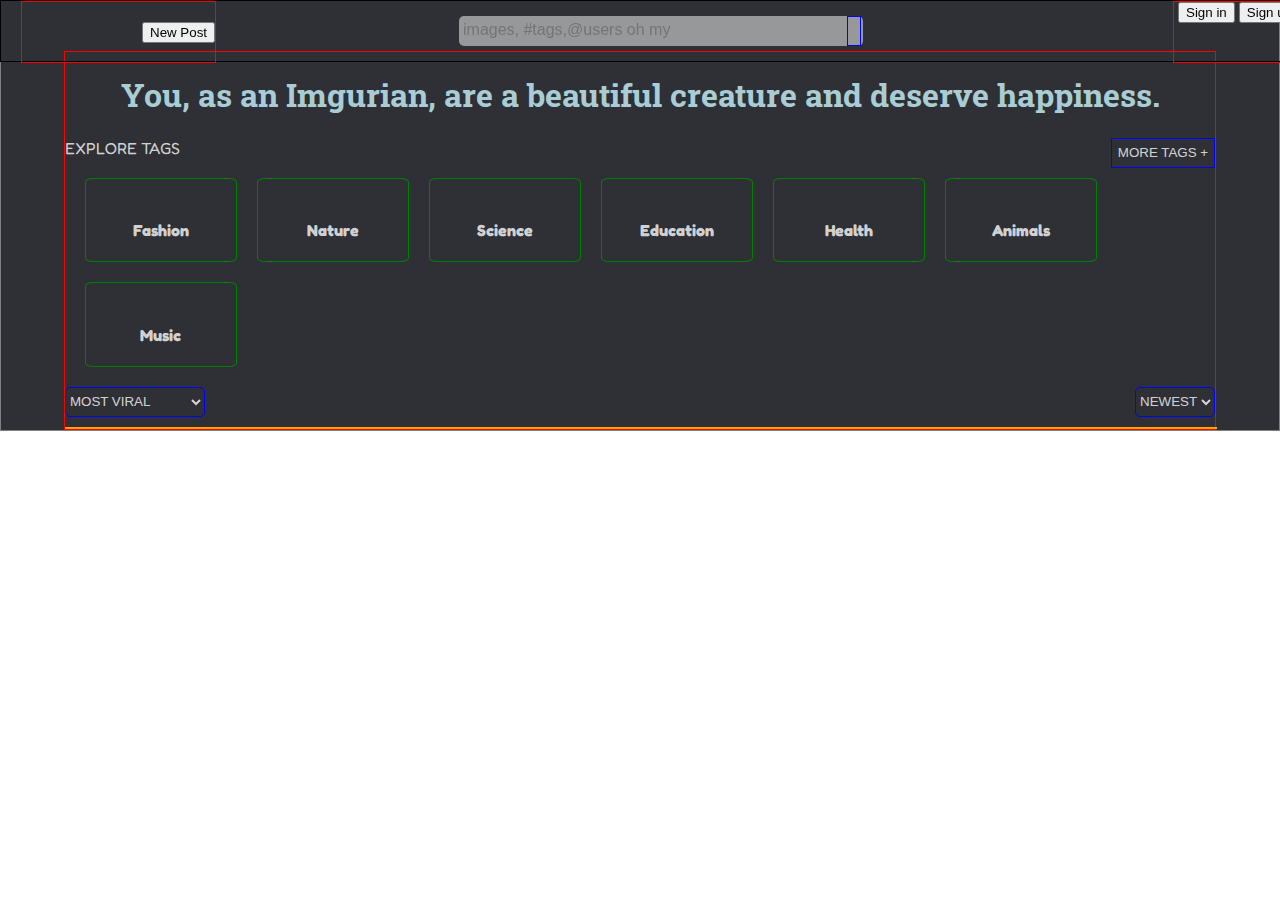
==== index.html @ 67164d41 "first commit" ====
<!DOCTYPE html>
<html lang="en">
<head>
    <meta charset="UTF-8">
    <meta http-equiv="X-UA-Compatible" content="IE=edge">
    <meta name="viewport" content="width=device-width, initial-scale=1.0">
    <title>Document</title>
    <link rel="preconnect" href="https://fonts.googleapis.com">
<link rel="preconnect" href="https://fonts.gstatic.com" crossorigin>
<link href="https://fonts.googleapis.com/css2?family=Fredoka:wght@300;400;500&family=Roboto+Slab:wght@300;400&display=swap" rel="stylesheet">
    <link rel="stylesheet" href="index.css">
    <script src="https://kit.fontawesome.com/28e3ee16ef.js" crossorigin="anonymous"></script>
</head>

<body>
    <header>
     <div class="nav">
         <div class="left same">
            <img src="https://beebom.com/wp-content/uploads/2015/10/Imgur-logo-e1445945125306.jpg" alt="">
            <button>New Post</button>
         </div>
         <div class="search_div">
            <input type="text" name="" id="search_in" placeholder="images, #tags,@users oh my">
            <button class="search_btn"> <i class="fas fa-2x fa-search"></i> </button>
        </div>
         <div class="right">
            <img src="" alt="">
            <i class="fa-solid fa-magnifying-glass"></i>
            <button>Sign in</button>
            <button>Sign up</button>
           
         </div>
         
     </div>
    </header>
     
  <div class="whole_div">
      <div class="top_div">
          <h1>You, as an Imgurian, are a beautiful creature and deserve happiness.</h1>

          <div class="explore"><span>EXPLORE TAGS</span>
          <button class="search_btn">MORE TAGS +</button>

          <div class="tags_div_flex">
              <div class="each_cat">
                  <img src="https://cdn.pixabay.com/photo/2019/01/09/14/13/leaves-3923413_960_720.jpg" alt="">
                   <div class="text_each_div">
                     <h4>Fashion</h4>
                     <!-- backgrounds, feelings, health, people,
                      religion, places, animals, 
                     industry, computer, food, sports, transportation, travel, buildings, business, music -->
                   </div>
              </div>

               <div class="each_cat">
                   <img src="https://media.istockphoto.com/photos/creative-layout-of-colorful-riskus-leaves-on-a-white-background-in-picture-id1312991431?b=1&k=20&m=1312991431&s=170667a&w=0&h=J5HeyTyhGpBVpPAyVeL6eC4yEu2JGsyeNiLebm8t1Bc=" alt="">
                   <div class="text_each_div">
                    <h4>Nature</h4>
                   </div>   
               </div>

               <div class="each_cat">
                <img src="https://cdn.pixabay.com/photo/2016/12/01/13/10/lightbulb-1875247_960_720.jpg" alt="">
                <div class="text_each_div">
                 <h4>Science</h4>
                </div>   
            </div>

            <div class="each_cat">
                <img src="https://cdn.pixabay.com/photo/2016/02/06/09/56/science-1182713__340.jpg" alt="">
                <div class="text_each_div">
                 <h4>Education</h4>
                </div>   
            </div>

            <div class="each_cat">
                <img src="https://cdn.pixabay.com/photo/2017/05/15/23/47/stethoscope-icon-2316460__340.png" alt="">
                <div class="text_each_div">
                 <h4>Health</h4>
                </div>   
            </div>

            <div class="each_cat">
                <img src="https://cdn.pixabay.com/photo/2018/03/30/15/11/deer-3275594__340.jpg" alt="">
                <div class="text_each_div">
                 <h4>Animals</h4>
                </div>   
            </div>

            <div class="each_cat">
                <img src="https://cdn.pixabay.com/photo/2016/06/06/09/57/clef-1439137__340.jpg" alt="">
                <div class="text_each_div">
                 <h4>Music</h4>
                </div>   
            </div>

           
          </div>
        </div>
        <div class="explore"><select name="" id="" class="sel search_btn viral">
            <option value="new">MOST VIRAL</option>
            <option value="user">USER SUBMITTED</option>
            <option value="Highest scoring"></option>
        </select>
           <select name="" id="" class="sel search_btn">
               <option value="Newest">NEWEST</option>
           </select>
         
      </div>
       
        <div id="data_dis">
           
        </div>
    </div>
</body>
</html>
<script src="./index.js"></script>
---- index.css ----
body{
    margin: 0;
    
}

.nav{
    border: 1px  solid black;
    height: 60px;
    padding-left: 20px;
    padding-right: 20px;
    width: 100%;

    background-color: transparent;
    position: fixed;
}

.left{
    float: left;
   
}
.same{

    border: 1px solid red;
    display: flex;
    align-items: center;
    gap: 20px;
    height: inherit;
}
.left > img {
    width: 100px;
}
.right{
    float: right;
    border: 1px solid red;
    height: inherit;
  
}

.search_div{
    width: 400px;
    height: 30px;
    /* border: 1px solid black;    */
    position: absolute; 
   left: 50%;
   top: 50%;
   transform: translate(-50%, -50%);
  border-radius: 5px;
  padding-left: 2px;
  padding-right: 2px;
  background: rgba(255,255,255,0.5);
}

.search_btn{
    float: right;
    height: inherit;
    border: 1px solid blue;
    /* border: 0; */
    background-color: transparent;
    color: rgba(255,255,255,0.8);
}

#search_in{
    width: 87%;
    height: 25px;
    border: 0;
    outline: 0;
    font-size: medium;
    background-color: transparent;
    color: rgba(255,255,255,0.8) ;
}

.top_div{

    width: 90%;
    margin: auto;
    border: 1px solid red;
    font-family: 'Fredoka', sans-serif;
}

.top_div > h1 {
    text-align: center;
    color:  #a9cdd5;
     font-family: 'Roboto Slab', serif;
    
}

.explore > button{
    float: right;
    height: 30px;
   
}
.explore {
    color: rgba(255,255,255,0.8) ;
    margin-top: 20px;
   
}
.whole_div{
    padding-top: 50px;
    border: 1px solid grey;
    background: url("https://s.imgur.com/desktop-assets/desktop-assets/homebg.e52b5cdf24f83bcd55f9f1318855f2ef.png") no-repeat, #2e3035;
 
   
   /* background-size: 100%, 300px; */
}

.each_cat{

    width: 150px;
    border-radius: 5%;
    border: 1px solid green;
    overflow: hidden;
    margin-left: 20px;
}

.each_cat > img{
    width: inherit;
}

.text_each_div{
  text-align: center;
}

.tags_div_flex{
    display: flex;
     row-gap: 20px;
    margin-top: 20px;
    flex-wrap: wrap;
}

.sel{
    border-radius: 5px;
    height: 30px;

}

.viral{
    float: left;
}

#data_dis{
    display: flex;
    flex-wrap: wrap;
    justify-content: space-evenly;
    width: 100%;
    margin-top: 60px;
    row-gap: 20px;

    border: 1px solid orange;
}

.each_video{
    border: 1px solid grey;
    border-radius: 5px;
    overflow: hidden;
    box-shadow: rgba(0, 0, 0, 0.3) 0px 19px 38px, rgba(0, 0, 0, 0.22) 0px 15px 12px;
    background-color: #c0c0c0;    
}
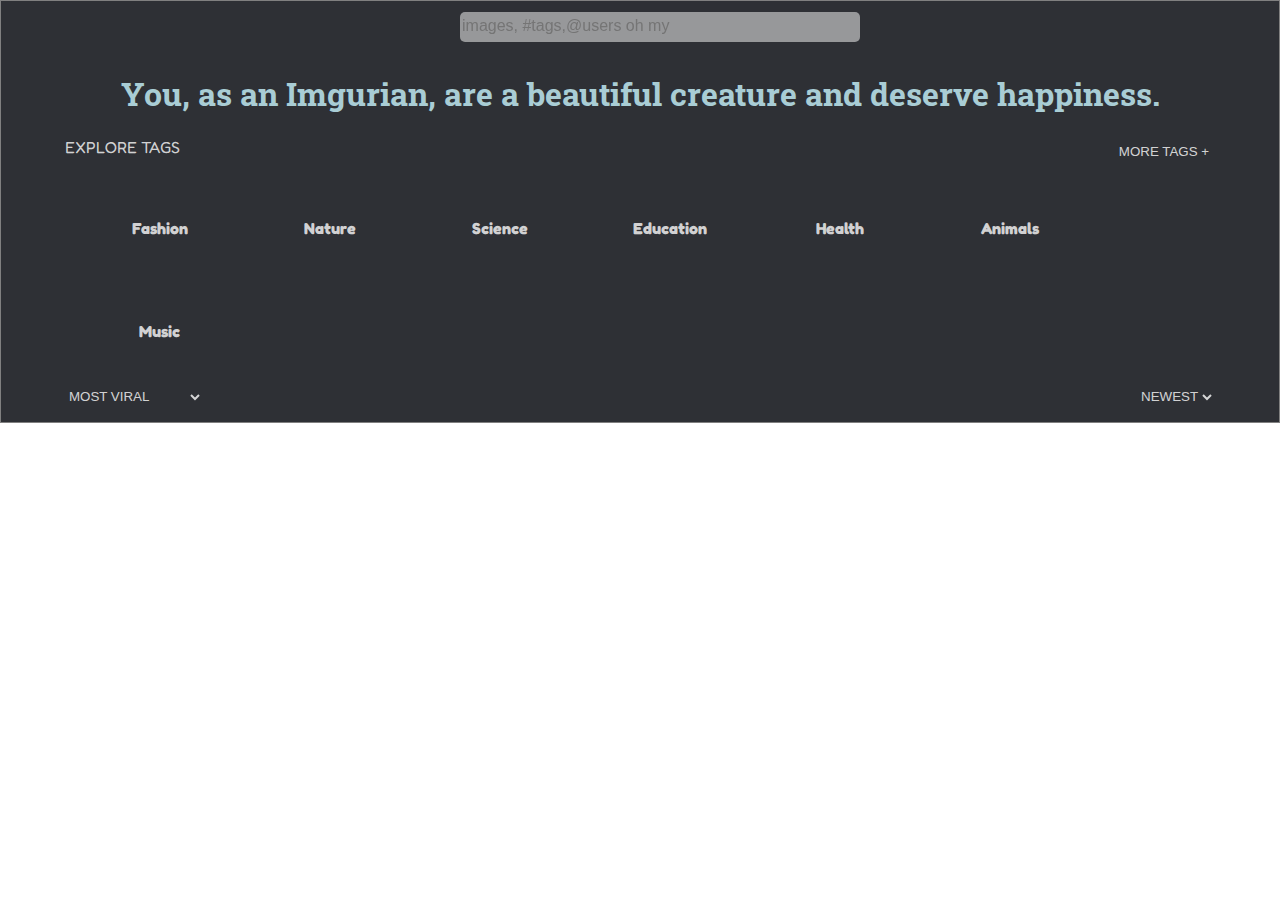
==== commit a7941cca: "final" ====
--- a/index.html
+++ b/index.html
@@ -16,20 +16,19 @@
     <header>
      <div class="nav">
          <div class="left same">
-            <img src="https://beebom.com/wp-content/uploads/2015/10/Imgur-logo-e1445945125306.jpg" alt="">
-            <button>New Post</button>
+            <img src="https://beebom.com/wp-content/uploads/2015/10/Imgur-logo-e1445945125306.jpg" alt="" onclick="get()">
+          
          </div>
+         <div class="pos">
          <div class="search_div">
-            <input type="text" name="" id="search_in" placeholder="images, #tags,@users oh my">
-            <button class="search_btn"> <i class="fas fa-2x fa-search"></i> </button>
+            <input type="text" name="" id="search_in" placeholder="images, #tags,@users oh my" onkeypress="debounce(event)" >
+            <button class="search_btn" onclick="image_search( )"> <i class="fas fa-2x fa-search"></i> </button>
         </div>
-         <div class="right">
-            <img src="" alt="">
-            <i class="fa-solid fa-magnifying-glass"></i>
-            <button>Sign in</button>
-            <button>Sign up</button>
-           
-         </div>
+        <div class="pop_bounce" id="bounce_box" >
+          
+        </div>
+    </div>
+         
          
      </div>
     </header>
@@ -46,10 +45,7 @@
                   <img src="https://cdn.pixabay.com/photo/2019/01/09/14/13/leaves-3923413_960_720.jpg" alt="">
                    <div class="text_each_div">
                      <h4>Fashion</h4>
-                     <!-- backgrounds, feelings, health, people,
-                      religion, places, animals, 
-                     industry, computer, food, sports, transportation, travel, buildings, business, music -->
-                   </div>
+                       </div>
               </div>
 
                <div class="each_cat">
--- a/index.css
+++ b/index.css
@@ -4,12 +4,11 @@
 }
 
 .nav{
-    border: 1px  solid black;
+    /* border: 1px  solid black; */
     height: 60px;
     padding-left: 20px;
     padding-right: 20px;
     width: 100%;
-
     background-color: transparent;
     position: fixed;
 }
@@ -20,41 +19,49 @@
 }
 .same{
 
-    border: 1px solid red;
+    /* border: 1px solid red; */
     display: flex;
     align-items: center;
     gap: 20px;
     height: inherit;
 }
-.left > img {
+.left  img {
     width: 100px;
 }
 .right{
     float: right;
-    border: 1px solid red;
+    /* border: 1px solid red; */
     height: inherit;
   
 }
-
+.pos{
+    position: absolute; 
+    left: 50%;
+    top: 20%;
+    transform: translate(-50%);
+    display: block;
+    /* border: 1px solid green; */
+    
+}
 .search_div{
     width: 400px;
     height: 30px;
     /* border: 1px solid black;    */
-    position: absolute; 
+    /* position: absolute; 
    left: 50%;
    top: 50%;
-   transform: translate(-50%, -50%);
+   transform: translate(-50%, -50%); */
   border-radius: 5px;
-  padding-left: 2px;
-  padding-right: 2px;
+  /* padding-left: 2px;
+  padding-right: 2px; */
   background: rgba(255,255,255,0.5);
 }
 
 .search_btn{
     float: right;
     height: inherit;
-    border: 1px solid blue;
-    /* border: 0; */
+    /* border: 1px solid blue; */
+    border: 0;
     background-color: transparent;
     color: rgba(255,255,255,0.8);
 }
@@ -69,11 +76,28 @@
     color: rgba(255,255,255,0.8) ;
 }
 
+
+.pop_bounce{
+    margin-top: 20px;
+    color: rgba(255,255,255,0.8) ;
+    border-radius: 2%;
+    background-color: rgba(0,0,0,0.5) ;
+    max-height: 400px;
+    overflow: scroll;
+    font-size: large;
+    
+    padding-left: 20px;
+}
+
+.pop_bounce > p:hover{
+    box-shadow: rgba(255,0 , 0, 0.45) 0px 5px 15px;
+}
+
 .top_div{
 
     width: 90%;
     margin: auto;
-    border: 1px solid red;
+    /* border: 1px solid red; */
     font-family: 'Fredoka', sans-serif;
 }
 
@@ -107,7 +131,7 @@
 
     width: 150px;
     border-radius: 5%;
-    border: 1px solid green;
+    /* border: 1px solid green; */
     overflow: hidden;
     margin-left: 20px;
 }
@@ -144,8 +168,6 @@
     width: 100%;
     margin-top: 60px;
     row-gap: 20px;
-
-    border: 1px solid orange;
 }
 
 .each_video{
@@ -156,3 +178,8 @@
     background-color: #c0c0c0;    
 }
 
+#data_dis >img{
+
+    width: 300px;
+}
+
